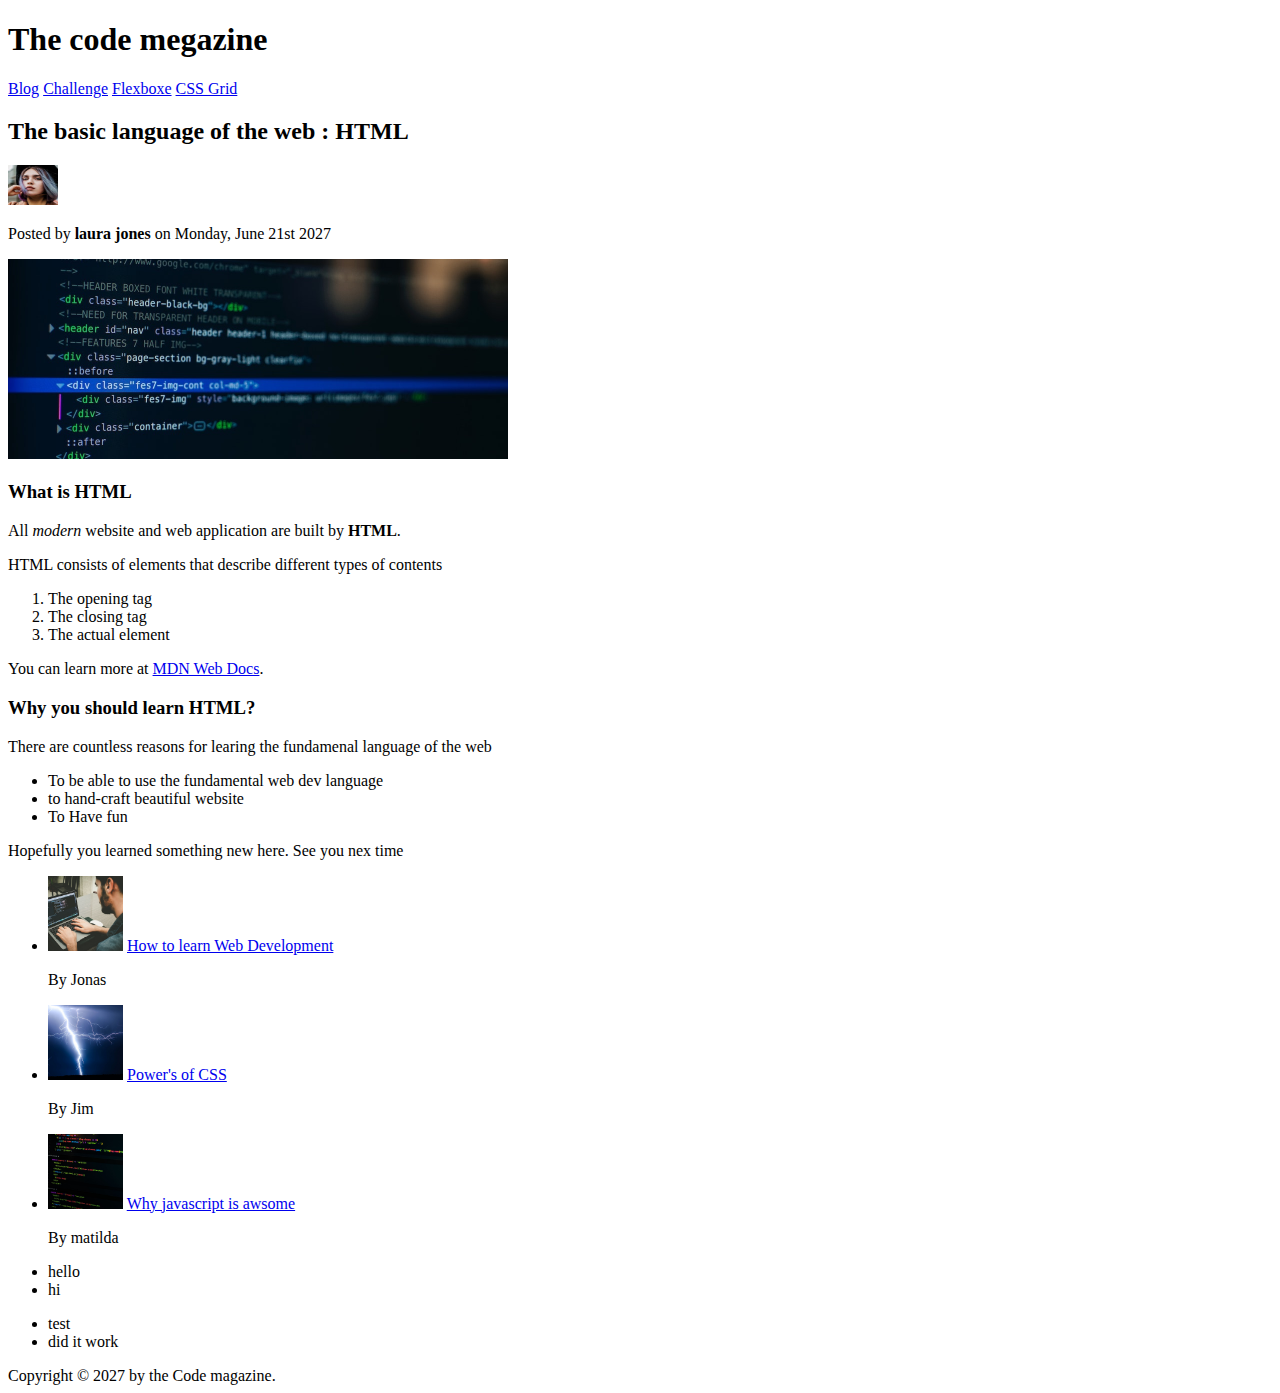
==== index.html @ 732cb046 "add test2" ====
<!DOCTYPE html>
<html lang="en">
  <head>
    <meta charset="UTF-8" />
    <meta name="viewport" content="width=device-width, initial-scale=1.0" />
    <title>The basic language of the web : HTML</title>
  </head>
  <body>
    <!--
  <h1>The basic language of the web : HTML</h1>
  <h2>he basic language of the web : HTML</h2>
  <h3>he basic language of the web : HTML</h3>
  <h4>he basic language of the web : HTML</h4>
  <h5>he basic language of the web : HTML</h5>
  <h6>he basic language of the web : HTML</h6>
  -->
    <header>
      <h1>The code megazine</h1>

      <nav>
        <a href="blog.html">Blog</a>
        <a href="#">Challenge</a>
        <a href="#">Flexboxe</a>
        <a href="#">CSS Grid</a>
      </nav>
    </header>

    <article>
      <header>
        <h2>The basic language of the web : HTML</h2>
        <img
          src="img/laura-jones.jpg"
          alt="HTML code on a screen"
          width="50"
          height="40"
        />
        <p>Posted by <strong>laura jones</strong> on Monday, June 21st 2027</p>

        <img
          src="img/post-img.jpg"
          alt="HTML code on a screen"
          width="500"
          height="200"
        />
      </header>

      <h3>What is HTML</h3>
      <p>
        All <em>modern</em> website and web application are built by
        <strong>HTML</strong>.
      </p>
      <p>HTML consists of elements that describe different types of contents</p>
      <ol>
        <li>The opening tag</li>
        <li>The closing tag</li>
        <li>The actual element</li>
      </ol>
      <p>
        You can learn more at
        <a
          href="https://developer.mozilla.org/en-US/docs/Web/HTML"
          target="_blank"
        >
          MDN Web Docs</a
        >.
      </p>

      <h3>Why you should learn HTML?</h3>
      <p>
        There are countless reasons for learing the fundamenal language of the
        web
      </p>
      <ul>
        <li>To be able to use the fundamental web dev language</li>
        <li>to hand-craft beautiful website</li>
        <li>To Have fun</li>
      </ul>

      <p>Hopefully you learned something new here. See you nex time</p>
    </article>
    <aside>
      <ul>
        <li>
          <img
            src="img/related-1.jpg"
            alt="person programming"
            width="75"
            height="75"
          />
          <a href="#">How to learn Web Development </a>
          <p>By Jonas</p>
        </li>
        <li>
          <img src="img/related-2.jpg" alt="Lightning" width="75" height="75" />
          <a href="#">Power's of CSS</a>
          <p>By Jim</p>
        </li>
        <li>
          <img
            src="img/related-3.jpg"
            alt="Javascript code on a screen"
            width="75"
            height="75"
          />
          <a href="#">Why javascript is awsome</a>
          <p>By matilda</p>
        </li>
      </ul>
      <ul>
        <li>hello</li>
        <li>hi</li>
      </ul>
      <ul>
        <li>test</li>
        <li>did it work</li>
      </ul>
    </aside>

    <footer>Copyright &copy; 2027 by the Code magazine.</footer>
  </body>
</html>
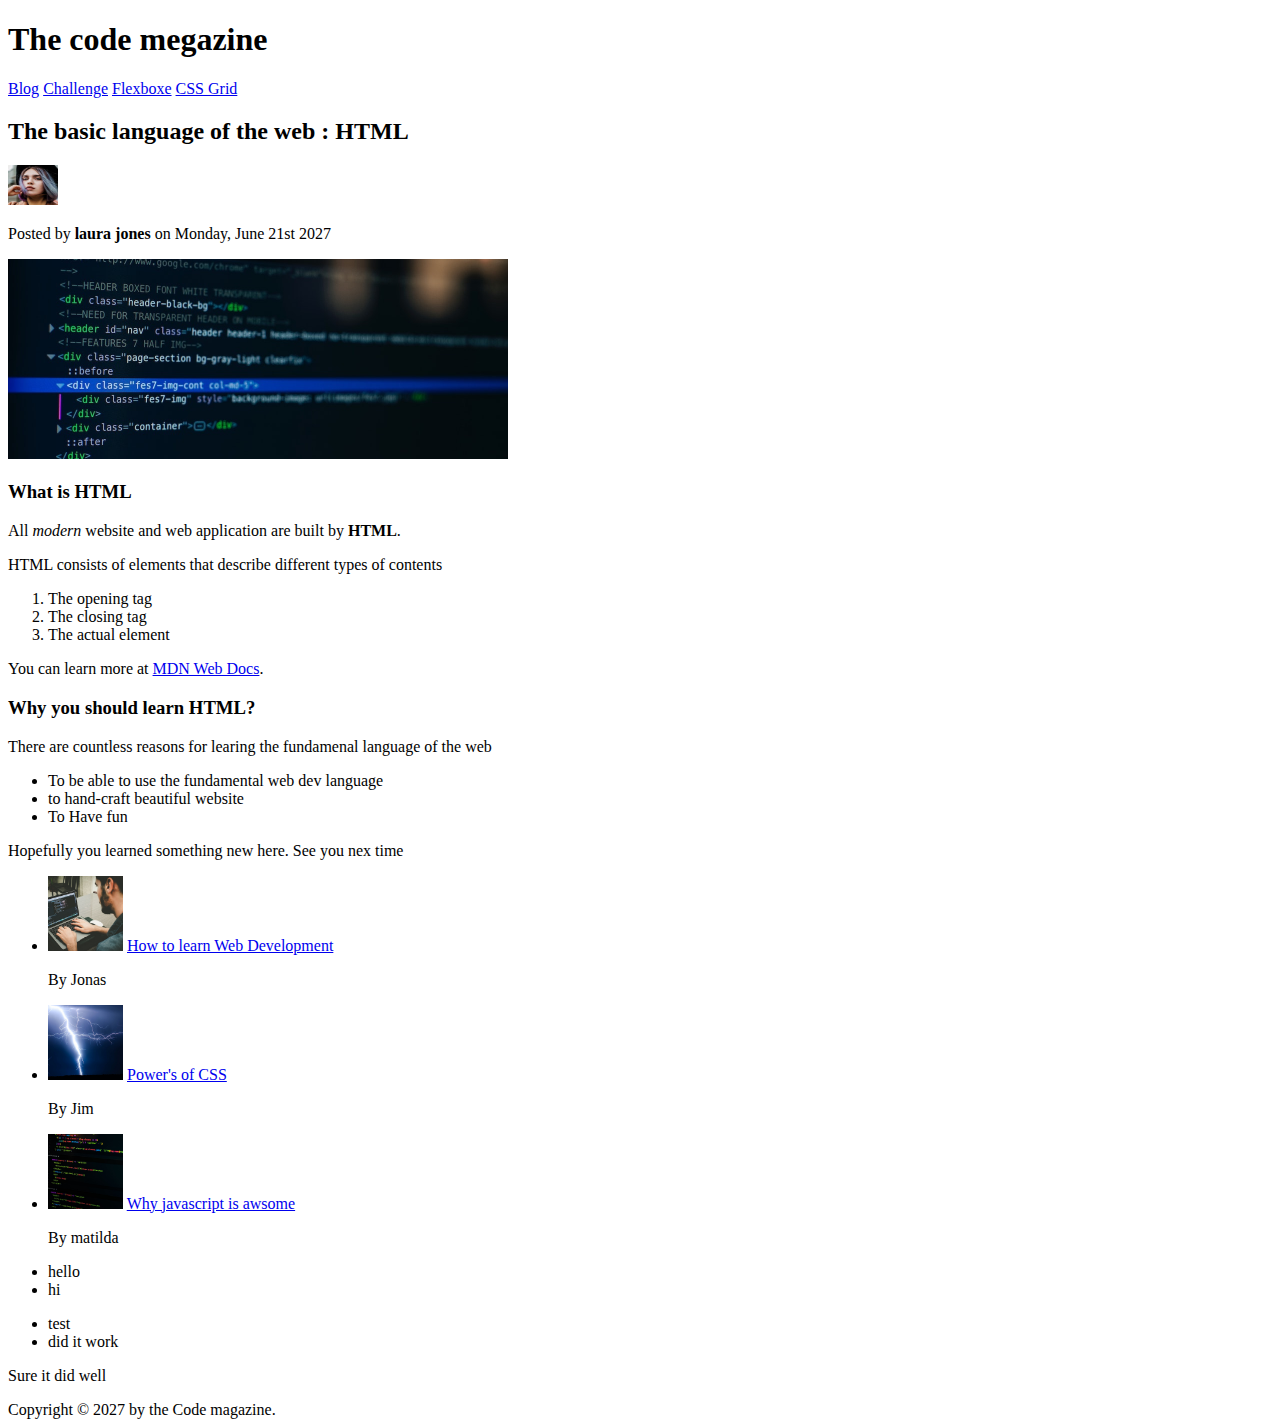
==== commit 7a846b18: "add test3" ====
--- a/index.html
+++ b/index.html
@@ -114,6 +114,7 @@
         <li>test</li>
         <li>did it work</li>
       </ul>
+      <p>Sure it did well</p>
     </aside>
 
     <footer>Copyright &copy; 2027 by the Code magazine.</footer>
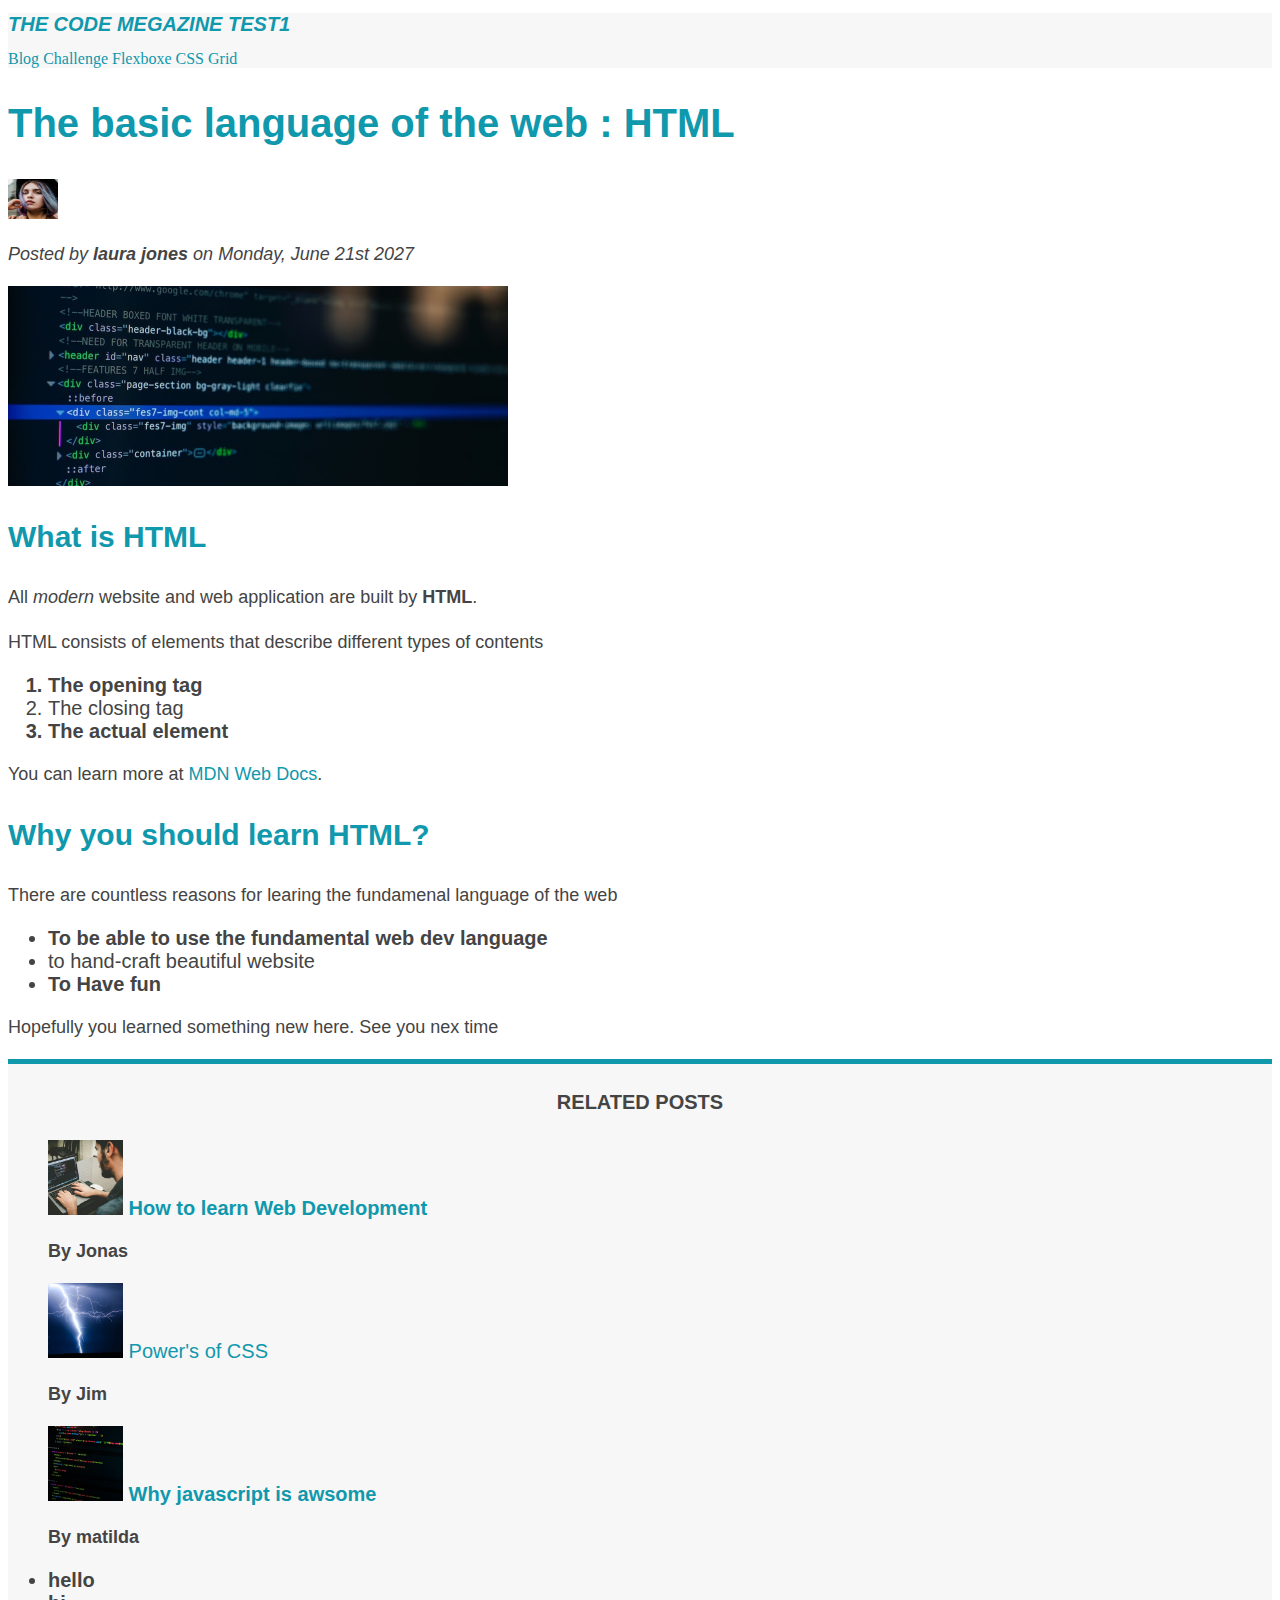
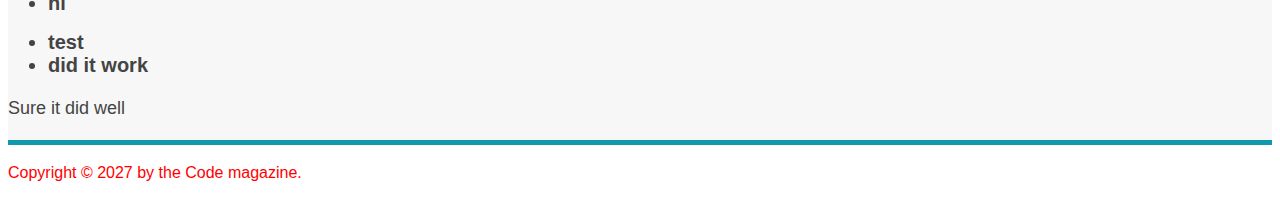
==== commit 0aa114cb: "updated index.html" ====
--- a/index.html
+++ b/index.html
@@ -1,8 +1,8 @@
 <!DOCTYPE html>
 <html lang="en">
-  <head>
     <meta charset="UTF-8" />
     <meta name="viewport" content="width=device-width, initial-scale=1.0" />
+    <link href="style.css" rel="stylesheet" />
     <title>The basic language of the web : HTML</title>
   </head>
   <body>
@@ -14,8 +14,8 @@
   <h5>he basic language of the web : HTML</h5>
   <h6>he basic language of the web : HTML</h6>
   -->
-    <header>
-      <h1>The code megazine</h1>
+    <header class="main-header">
+      <h1>The code megazine test1</h1>
 
       <nav>
         <a href="blog.html">Blog</a>
@@ -34,7 +34,7 @@
           width="50"
           height="40"
         />
-        <p>Posted by <strong>laura jones</strong> on Monday, June 21st 2027</p>
+        <p id="author">Posted by <strong>laura jones</strong> on Monday, June 21st 2027</p>
 
         <img
           src="img/post-img.jpg"
@@ -51,7 +51,7 @@
       </p>
       <p>HTML consists of elements that describe different types of contents</p>
       <ol>
-        <li>The opening tag</li>
+        <li class="first-li">The opening tag</li>
         <li>The closing tag</li>
         <li>The actual element</li>
       </ol>
@@ -71,7 +71,7 @@
         web
       </p>
       <ul>
-        <li>To be able to use the fundamental web dev language</li>
+        <li class="first-li">To be able to use the fundamental web dev language</li>
         <li>to hand-craft beautiful website</li>
         <li>To Have fun</li>
       </ul>
@@ -79,7 +79,8 @@
       <p>Hopefully you learned something new here. See you nex time</p>
     </article>
     <aside>
-      <ul>
+      <h4>Related posts</h4>
+      <ul class="related">
         <li>
           <img
             src="img/related-1.jpg"
@@ -88,12 +89,12 @@
             height="75"
           />
           <a href="#">How to learn Web Development </a>
-          <p>By Jonas</p>
+          <p class="related-author">By Jonas</p>
         </li>
         <li>
           <img src="img/related-2.jpg" alt="Lightning" width="75" height="75" />
           <a href="#">Power's of CSS</a>
-          <p>By Jim</p>
+          <p class="related-author">By Jim</p>
         </li>
         <li>
           <img
@@ -103,7 +104,7 @@
             height="75"
           />
           <a href="#">Why javascript is awsome</a>
-          <p>By matilda</p>
+          <p class="related-author">By matilda</p>
         </li>
       </ul>
       <ul>
@@ -117,6 +118,8 @@
       <p>Sure it did well</p>
     </aside>
 
-    <footer>Copyright &copy; 2027 by the Code magazine.</footer>
+    <footer>
+      <p id="copyright" class="copyright text"> Copyright &copy; 2027 by the Code magazine. </p>
+  </footer>
   </body>
 </html>
--- a/style.css
+++ b/style.css
@@ -0,0 +1,136 @@
+h1,
+h2,
+h3,
+h4,
+p,
+li {
+  font-family: sans-serif;
+  color: #444;
+}
+
+h1,
+h2,
+h3 {
+  color: #1098ad;
+}
+h1 {
+  font-size: 20px;
+  text-transform: uppercase;
+  font-style: italic;
+}
+
+h2 {
+  font-size: 40px;
+}
+
+h3 {
+  font-size: 30px;
+}
+
+h4 {
+  font-size: 20px;
+  text-transform: uppercase;
+  text-align: center;
+}
+
+p {
+  font-size: 18px;
+  line-height: 1.5;
+}
+
+li {
+  font-size: 20px;
+}
+
+/*footer p {
+  font-size: 12px;
+}
+
+/* article header p {
+  font-style: italic;
+  font-size: 14px;
+}*/
+
+#author {
+  font-style: italic;
+  font-synthesis: 18px;
+}
+
+#copyright {
+  font-size: 16px;
+}
+
+.related-author {
+  font-size: 18px;
+  font-weight: bold;
+}
+
+/*ul {
+  list-style: none;
+}*/
+
+.related {
+  list-style: none;
+}
+
+.main-header {
+  background-color: #f7f7f7;
+}
+
+aside {
+  background-color: #f7f7f7;
+  border-top: 5px solid #1098ad;
+  border-bottom: 5px solid #1098ad;
+}
+
+li:first-child {
+  font-weight: bold;
+}
+
+li:last-child {
+  font-weight: bold;
+}
+
+li: nth-child(even);
+ {
+}
+
+article p:last-child {
+  color: ;
+}
+
+a:link {
+  color: #1098ad;
+  text-decoration: none;
+}
+
+a:visited {
+  color: #1098ad;
+}
+
+a:hover {
+  color: orangered;
+  font-weight: bold;
+  text-decoration: underline dotted orangered;
+}
+
+a:active {
+  background-color: black;
+  font-style: italic;
+}
+
+#copyright {
+  color: red;
+}
+
+.copyright {
+  color: blue;
+}
+
+.text {
+  color: yellow;
+}
+
+footer p {
+  color: green;
+}
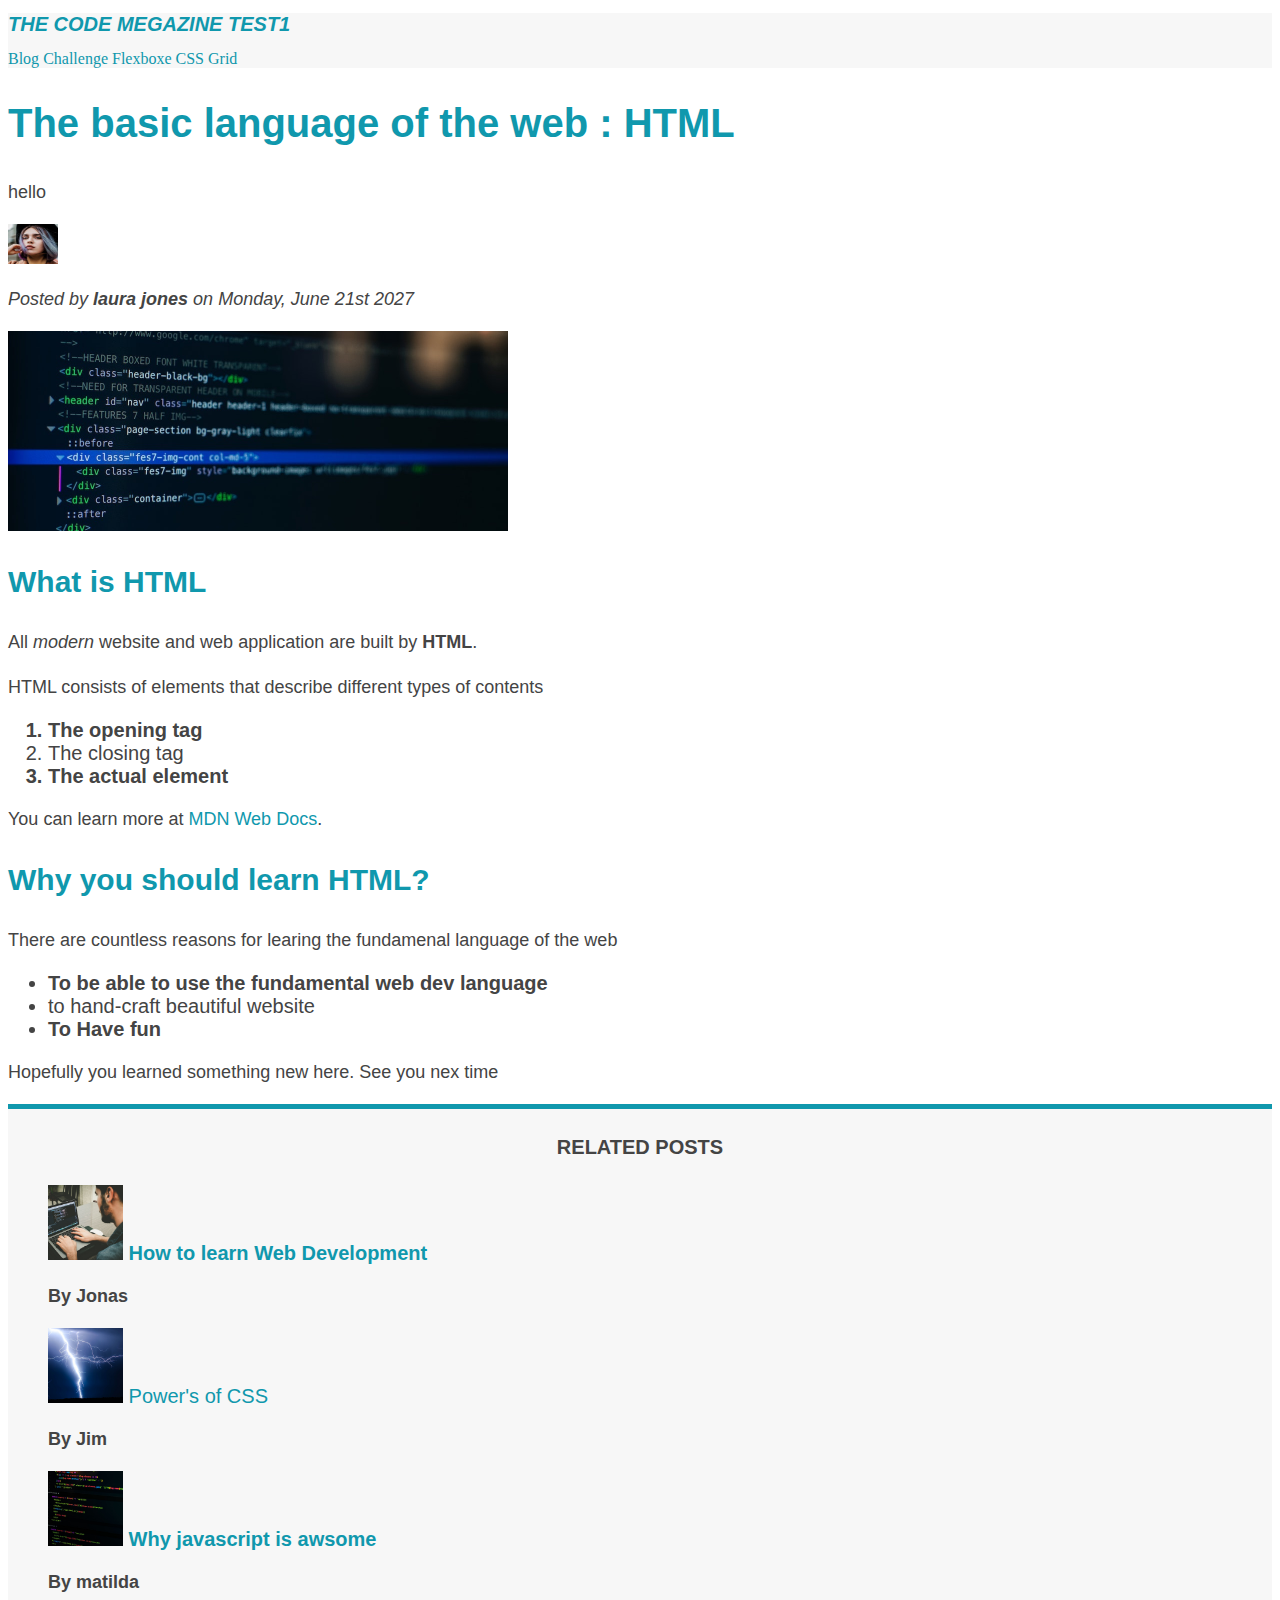
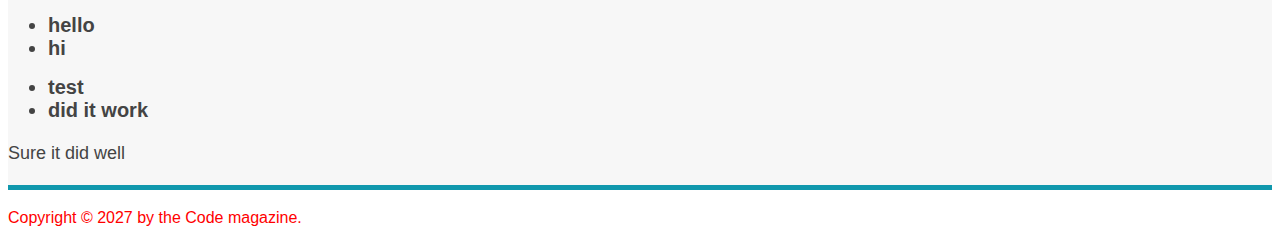
==== commit c0603190: "fnl test" ====
--- a/index.html
+++ b/index.html
@@ -28,6 +28,7 @@
     <article>
       <header>
         <h2>The basic language of the web : HTML</h2>
+        <p>hello</p>
         <img
           src="img/laura-jones.jpg"
           alt="HTML code on a screen"
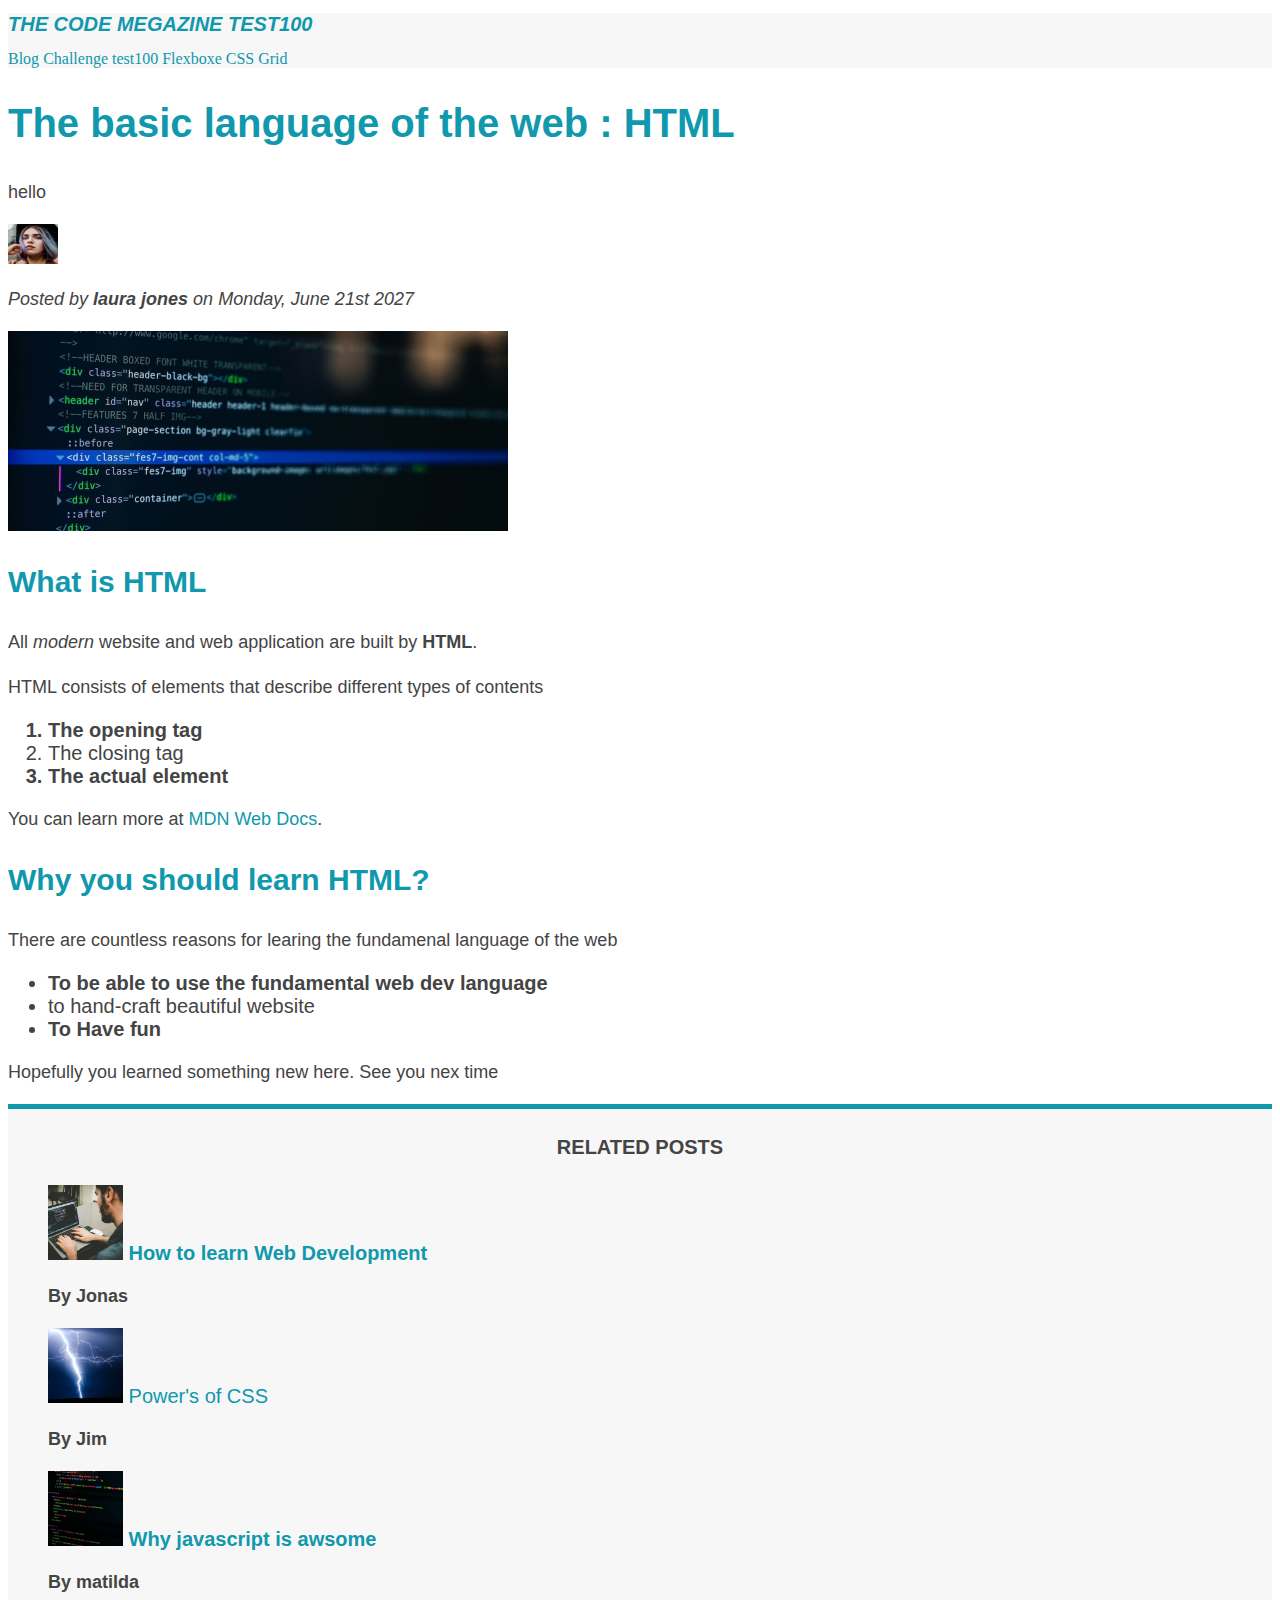
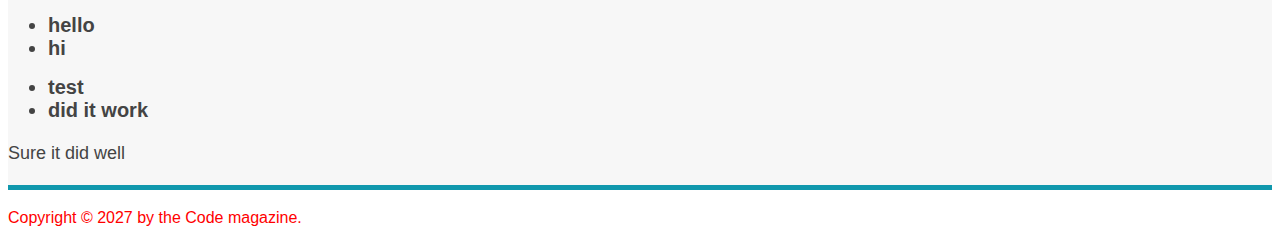
==== commit 80b2f15d: "fnl test2" ====
--- a/index.html
+++ b/index.html
@@ -15,11 +15,11 @@
   <h6>he basic language of the web : HTML</h6>
   -->
     <header class="main-header">
-      <h1>The code megazine test1</h1>
+      <h1>The code megazine test100</h1>
 
       <nav>
         <a href="blog.html">Blog</a>
-        <a href="#">Challenge</a>
+        <a href="#">Challenge test100</a>
         <a href="#">Flexboxe</a>
         <a href="#">CSS Grid</a>
       </nav>
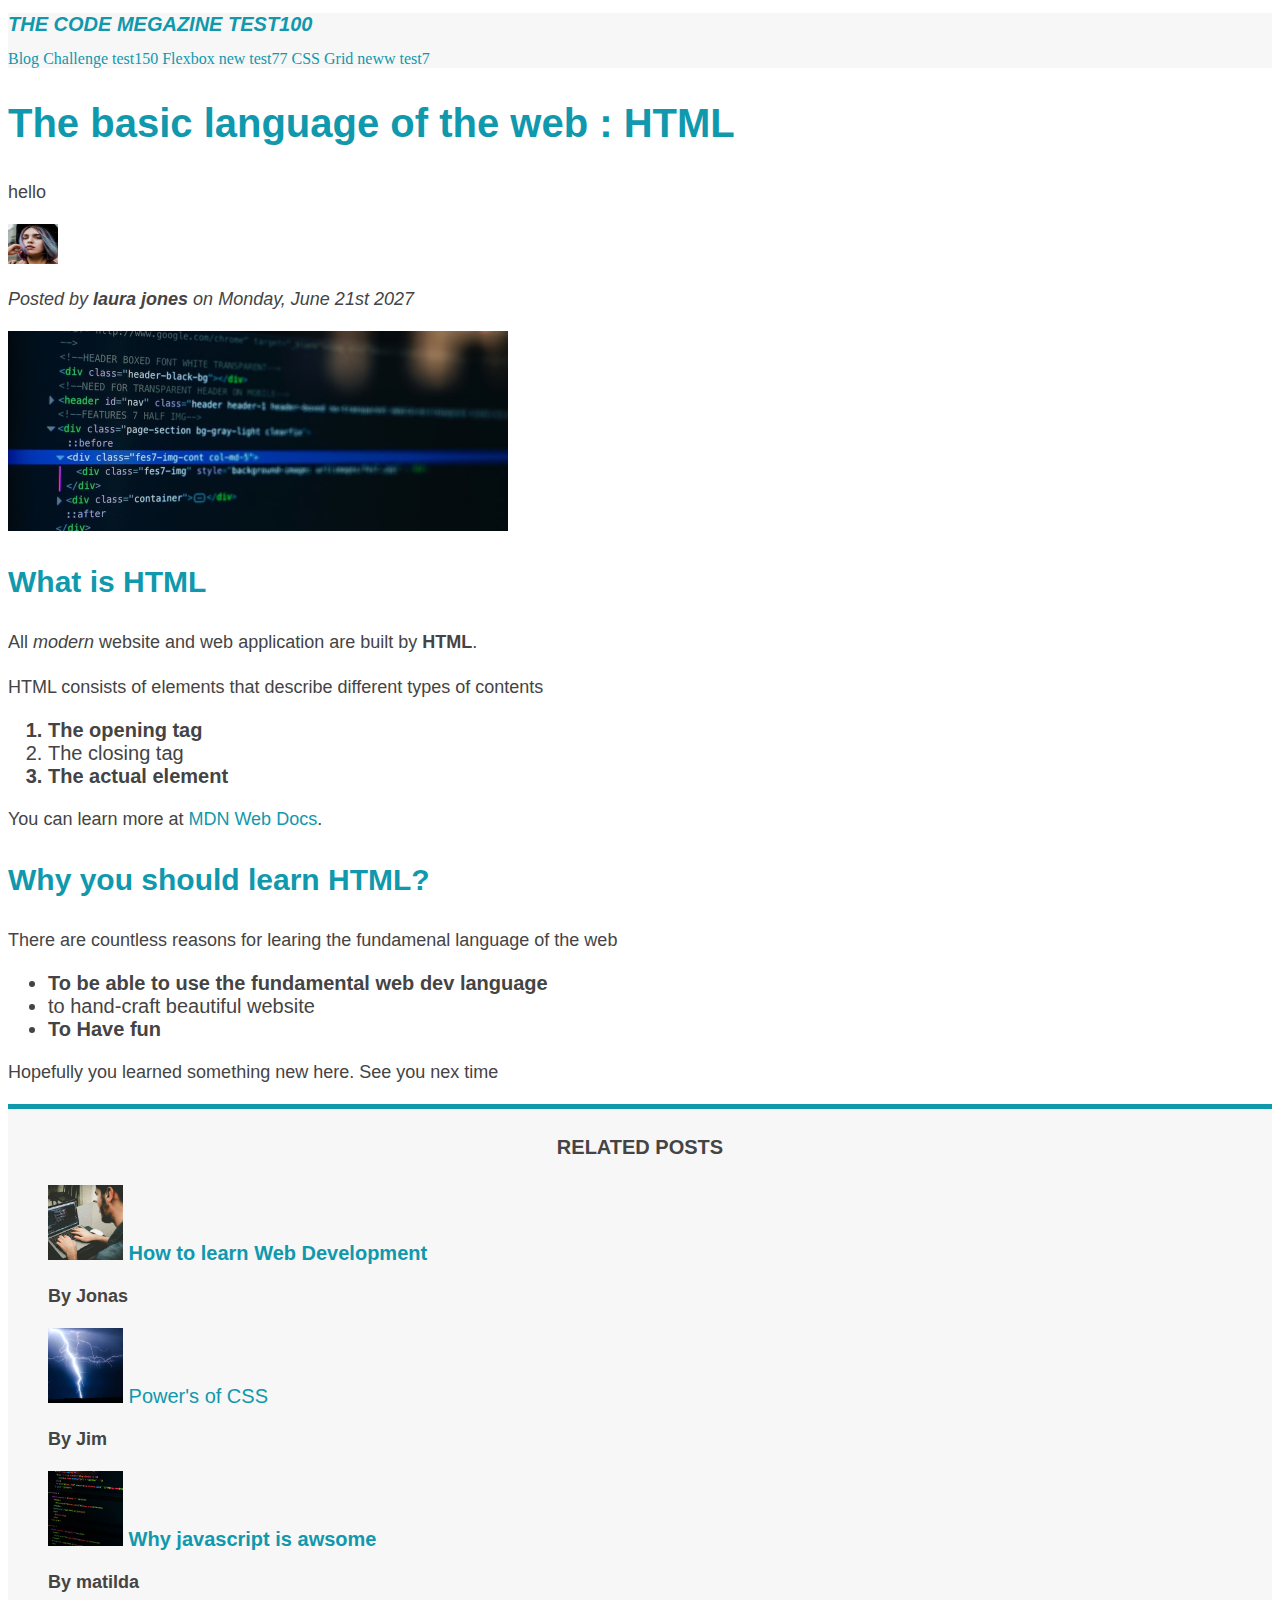
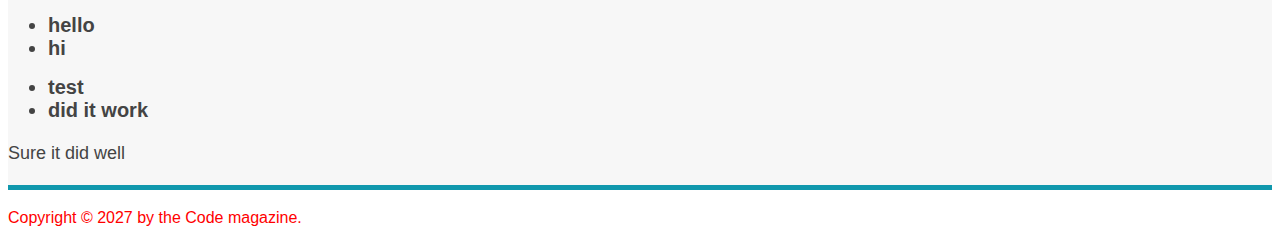
==== commit c18f9ba7: "update test" ====
--- a/index.html
+++ b/index.html
@@ -19,9 +19,9 @@
 
       <nav>
         <a href="blog.html">Blog</a>
-        <a href="#">Challenge test100</a>
-        <a href="#">Flexboxe</a>
-        <a href="#">CSS Grid</a>
+        <a href="#">Challenge test150</a>
+        <a href="#">Flexbox new test77</a>
+        <a href="#">CSS Grid neww test7</a>
       </nav>
     </header>
 
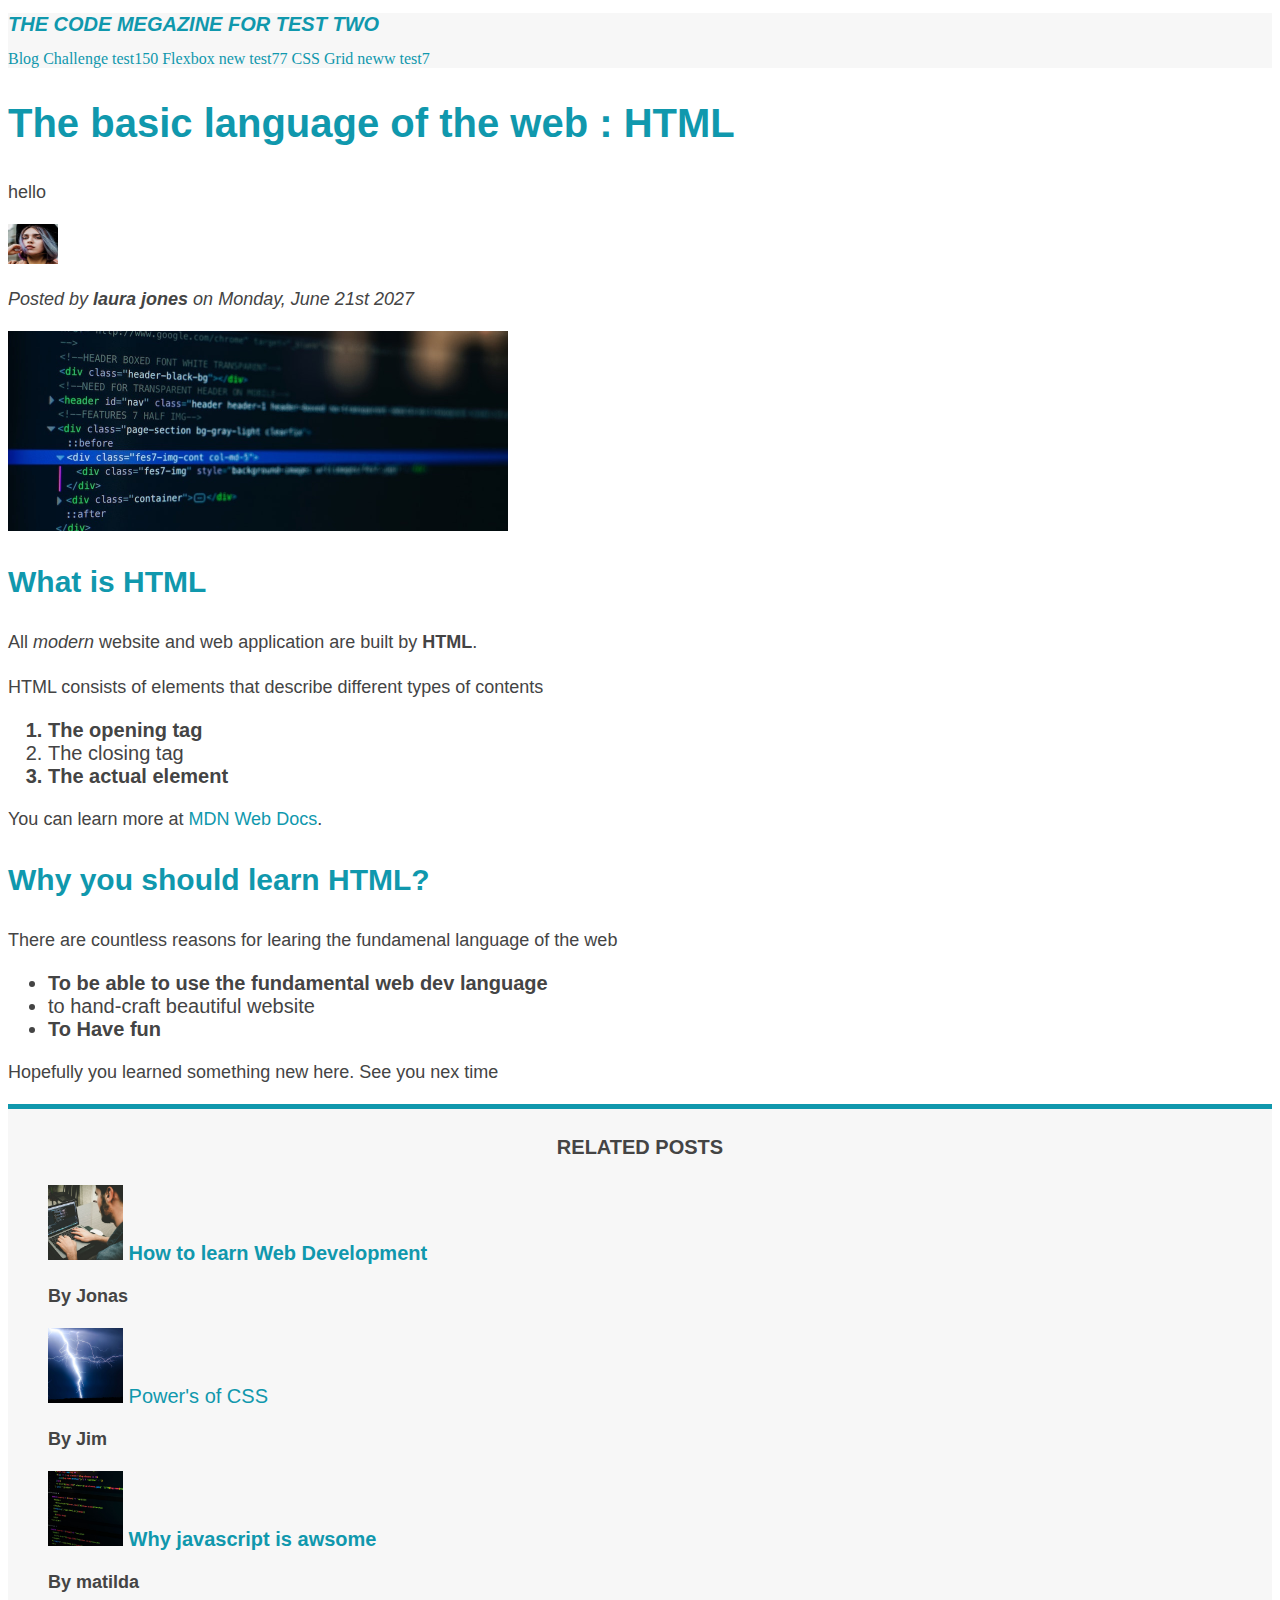
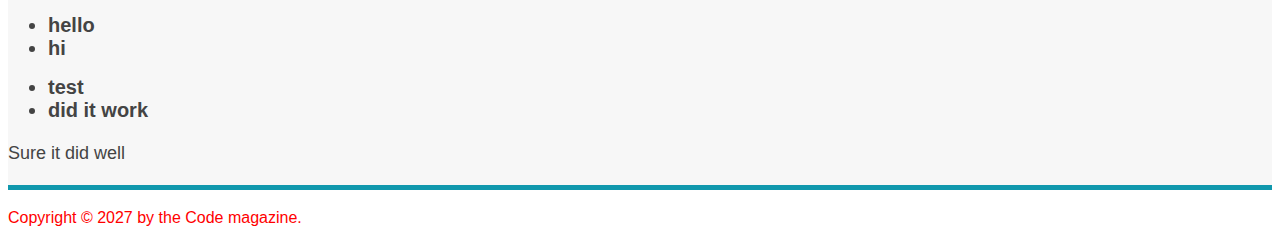
==== commit 12a28d93: "update test2" ====
--- a/index.html
+++ b/index.html
@@ -15,7 +15,7 @@
   <h6>he basic language of the web : HTML</h6>
   -->
     <header class="main-header">
-      <h1>The code megazine test100</h1>
+      <h1>The code megazine for test two</h1>
 
       <nav>
         <a href="blog.html">Blog</a>
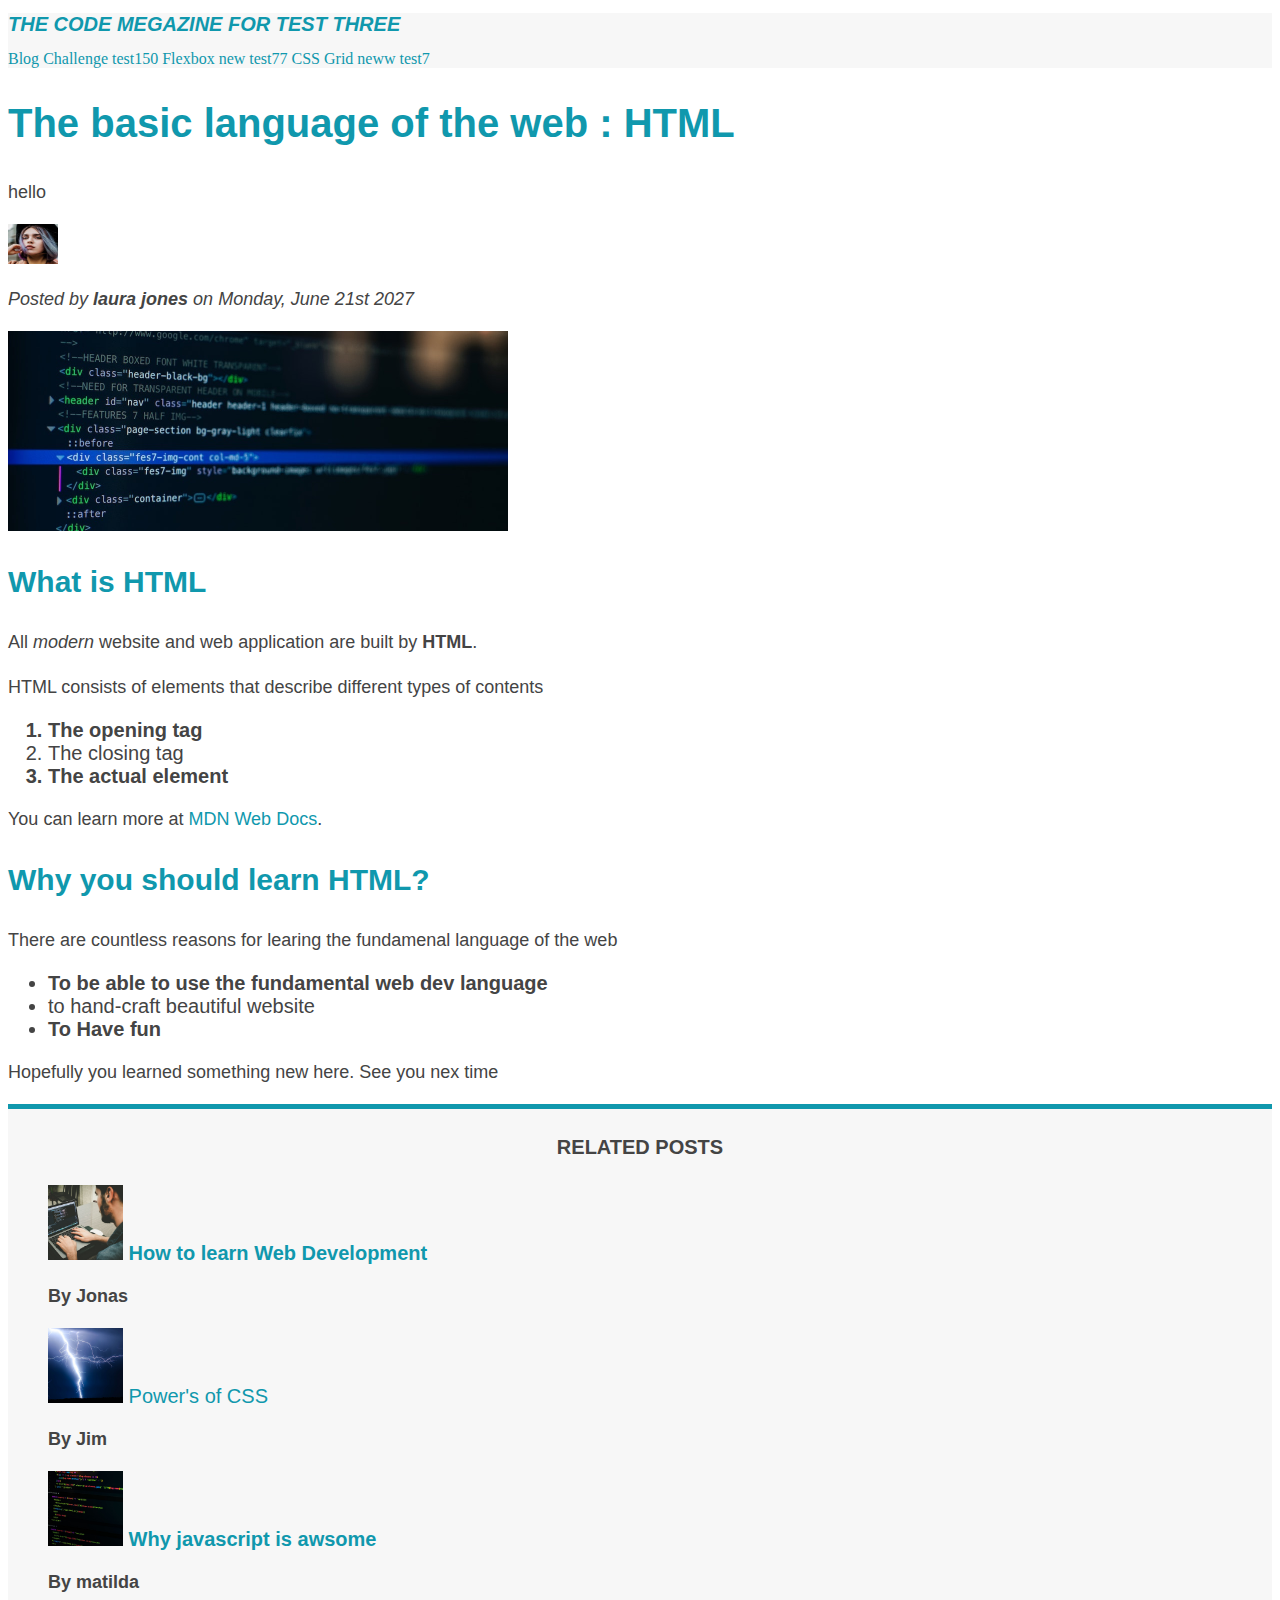
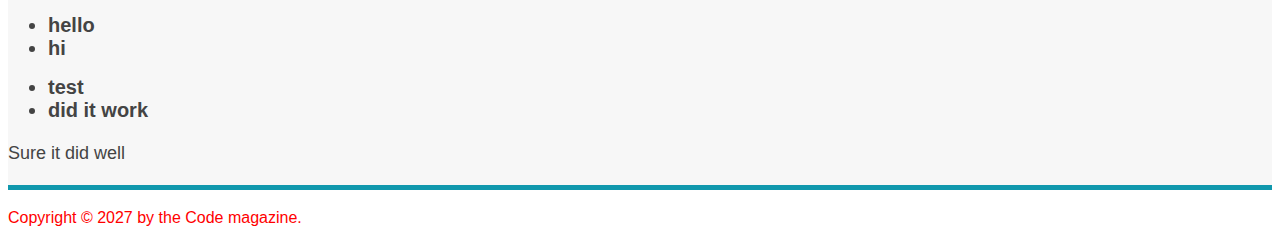
==== commit 5c2027b2: "update" ====
--- a/index.html
+++ b/index.html
@@ -15,7 +15,7 @@
   <h6>he basic language of the web : HTML</h6>
   -->
     <header class="main-header">
-      <h1>The code megazine for test two</h1>
+      <h1>The code megazine for test three</h1>
 
       <nav>
         <a href="blog.html">Blog</a>
